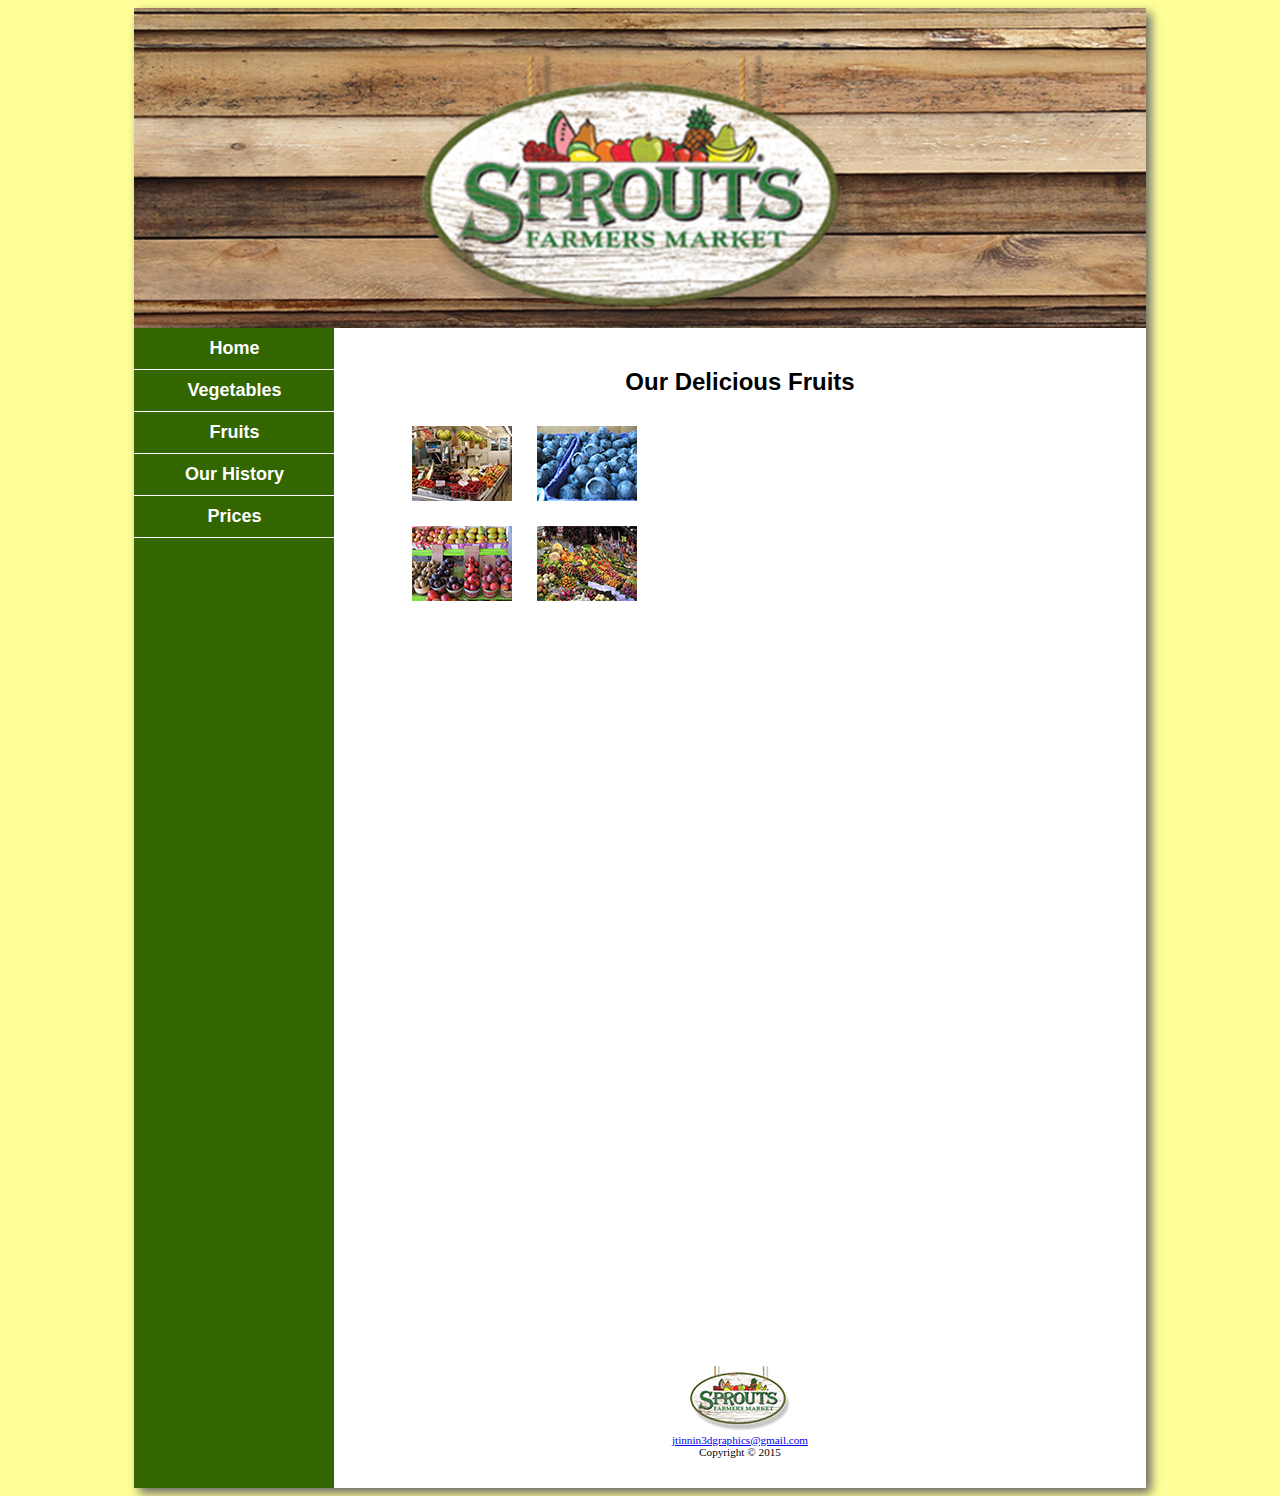
==== fruits.html @ 65e55916 "Initial Commit" ====
<!DOCTYPE html>
<html lang="en">
  <head>
    <meta charset="utf-8">
    <meta name="viewport" content="width=device-width, initial-scale=1.0">
         <meta name="description" content="Farmers Market that sells fresh fruits and vegetables.">
    <title>Our Fruits</title>
    <link rel="stylesheet" href="Sprouts.css">
  </head>
  <body>
    <div id="wrapper">
      <header>
        <h1>Fruits</h1>
      </header>
<nav>
        <ul>
         <li><a href="index.html">Home</a></li>
          <li><a href="vegetables.html">Vegetables</a></li>
          <li><a href="fruits.html">Fruits</a></li>
          <li><a href="history.html">Our History</a></li>
          <li><a href="prices.html">Prices</a></li>
        </ul>
      </nav>
    <div id="rightcol">
  <main>
    <h2>Our Delicious Fruits</h2>
    <div id="gallery">
<ul>
  <li><a href="fruits1.jpg"><img src="fruits1thumb.jpg"
      width="100" height="75" alt="Fruits 1">
      <span><img src="fruits1.jpg" width="500" height="375"
      alt="Fruits 1"><br>Fruits</span></a>
  </li>
  <li><a href="fruits2.jpg"><img src="fruits2thumb.jpg"
      width="100" height="75" alt="Fruits 2">
      <span><img src="fruits2.jpg" width="500" height="375"
      alt="Fruits 2"><br>Fruits</span></a>
  </li>
  <li><a href="fruits3.jpg"><img src="fruits3thumb.jpg"
      width="100" height="75" alt="Fruits 3">
      <span><img src="fruits3.jpg" width="500" height="375"
      alt="Fruits 3"><br>Fruits</span></a>
  </li>
  <li><a href="fruits4.jpg"><img src="fruits4thumb.jpg"
      width="100" height="75" alt="Fruits 4">
      <span><img src="fruits4.jpg" width="500" height="375"
      alt="Fruits 4"><br>Fruits</span></a>
  </li>
</ul>
    </div>
  </main>
       <footer>
        <a href="index.html"><img src="footerlogo.png" alt="footerlogo" width="100" height="66"></a><br>
        <a href="mailto:jtinnin3dgraphics@gmail.com">jtinnin3dgraphics@gmail.com</a><br>
        Copyright &copy; 2015
      </footer>
</div>
</div>
  </body>
</html>
---- Sprouts.css ----
.About{
  font-weight:bold;
  font-family:helvetica, sans-serif;
  font-size:19px;
}

body {
  background-color: #ffff99;
  background-size: cover;
}

caption{
  font-size: 16pt;
  font-weight: bold;
}

#desktop {
    display: none;
}

footer {
  font-size: 70%;
  text-align:center;
  color: #000000;
  padding-top: 150px;
  padding-bottom: 30px;
  clear: both;
}
 
 #gallery {
  position:  relative;
  height: 800px;
}

#gallery ul {
  width:  300px;
  list-style-type: none;
}

#gallery li {
  display:  inline-block;
  padding: 10px;
}

#gallery img {
  border-style:  none;
}

#gallery a {
  text-decoration:  none;
  color:  #333;
  font-style:  italic;
}

#gallery span {
  display:  none;
}

#gallery a:hover span {
  display: block;
  position: absolute;
  top: 10px;
  left: 340px;
  text-align: center;
}
  
h1{
  text-indent: 100%;
  white-space: nowrap;
  overflow: hidden;
}

h2{
  text-align: center;
}

header {
  background-size: cover;
  height: 280px;
  background-image:url(logo.png);
  background-repeat:no-repeat;
  padding: 20px;
  margin-bottom: 0px;
}

img{
  margin: auto;
}

main{
  overflow: auto;
  color:#000000;
  font-size: 16px;
  font-family: helvetica, sans-serif;
  padding-top: 20px;
}

main ul{
text-align: center;
list-style-type: none;
font-weight: bold;
font-family: helvetica, sans-serif;
font-size: 17px;
}

#mobile {
  display: inline;
}

nav{
  float: left;
  font-weight: bold;
  width: 200px;
  font-family: helvetica, sans-serif;
  font-size: 18px;
}

nav a{
  text-decoration:none;
  padding-bottom: 10px;
  padding-top:10px;
  display: block;
  background-color: #336600;
  border-bottom: 1px solid #ffffff;
  text-align: center;
}
 
nav a:link{
  color: #ffffff;
}

nav a:visited{
  color: #990000;
}

nav a:hover{
  color:#336600;
  background-color: #ffffff;
}

nav ul{
  list-style-type:none;
  margin: 0;
  padding: 0;
}

p{
  text-align: left;
  margin-left: 20px;
}
  
#rightcol {
  margin-left:200px;
  background-color:#ffffff;
  /*height:  500px;*/
}

table{
  width: 70%;
  margin:auto;
}

#wrapper {
  width: 80%;
  min-width: 960px;
  max-width: 1200px;
 /* min-height: 800px;
  max-height: 900px;*/
  margin-right: auto;
  margin-left: auto;
  background-color: #336600;
  box-shadow: 5px 5px 10px #666666;
}
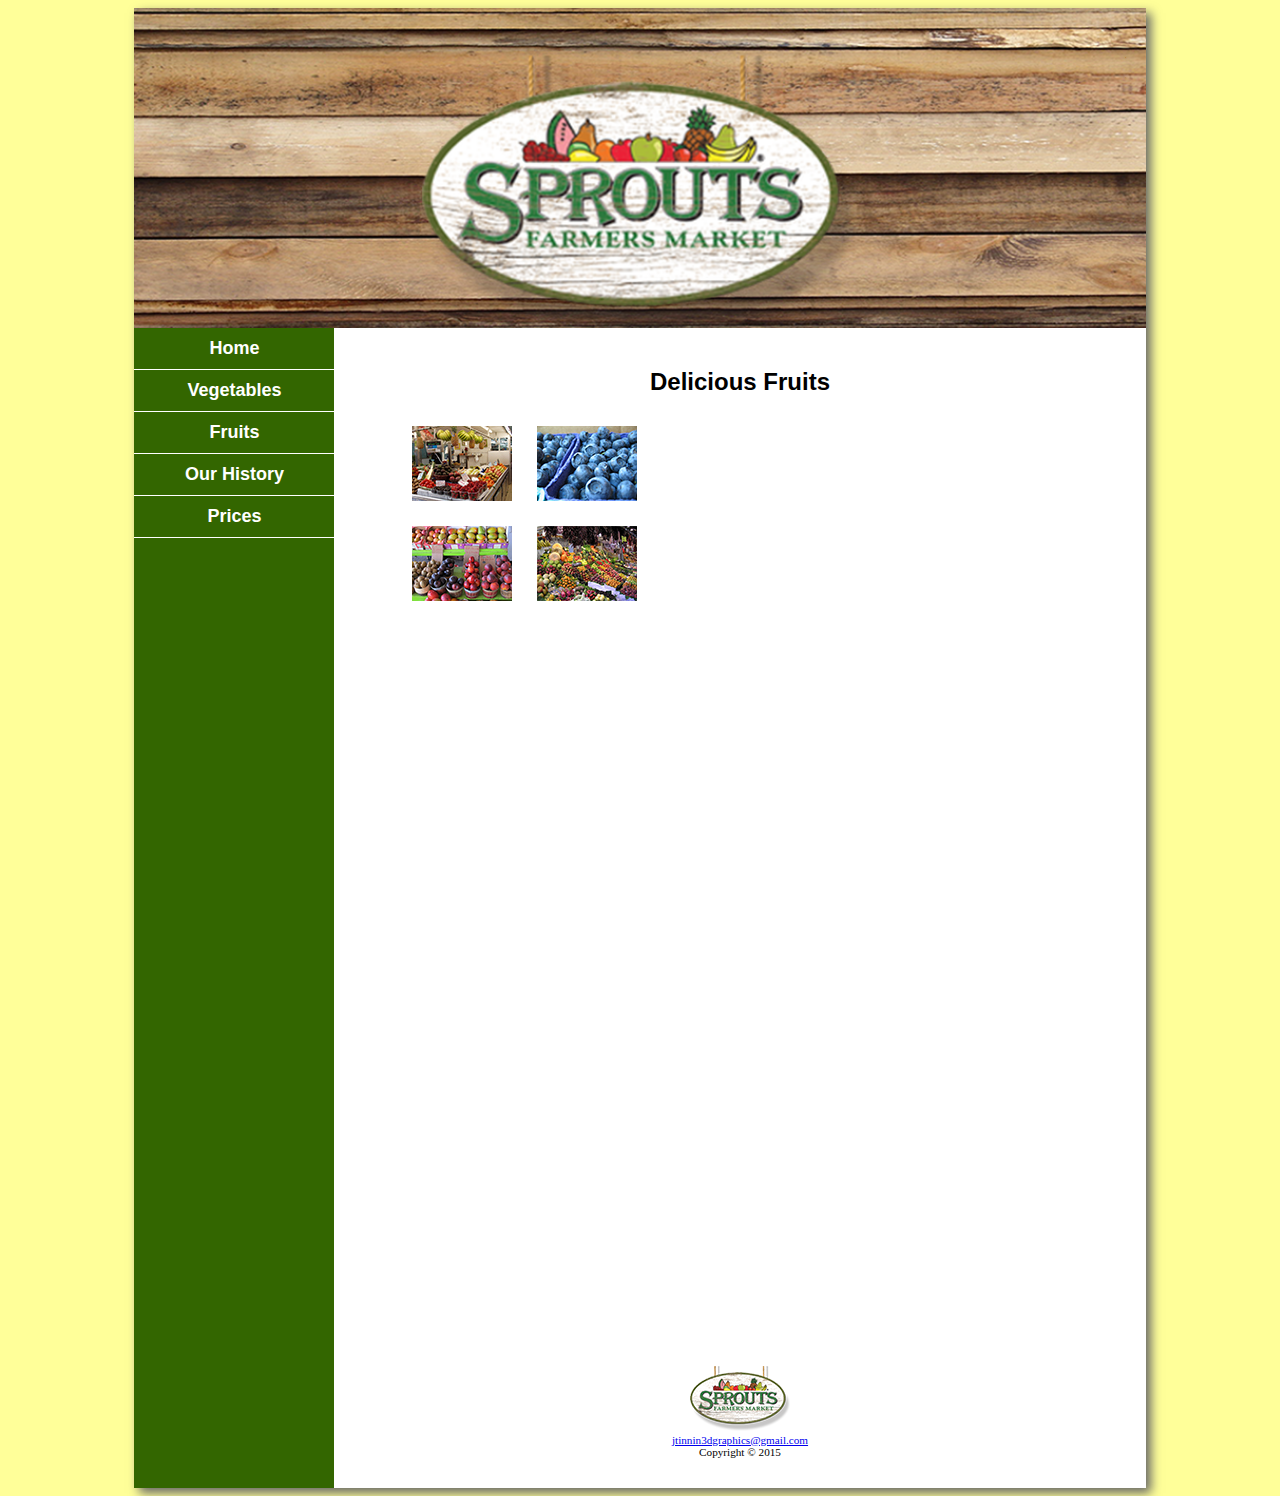
==== commit c358b2c2: "Update fruits.html" ====
--- a/fruits.html
+++ b/fruits.html
@@ -23,7 +23,7 @@
       </nav>
     <div id="rightcol">
   <main>
-    <h2>Our Delicious Fruits</h2>
+    <h2>Delicious Fruits</h2>
     <div id="gallery">
 <ul>
   <li><a href="fruits1.jpg"><img src="fruits1thumb.jpg"
@@ -57,4 +57,4 @@
 </div>
 </div>
   </body>
-</html>+</html>
